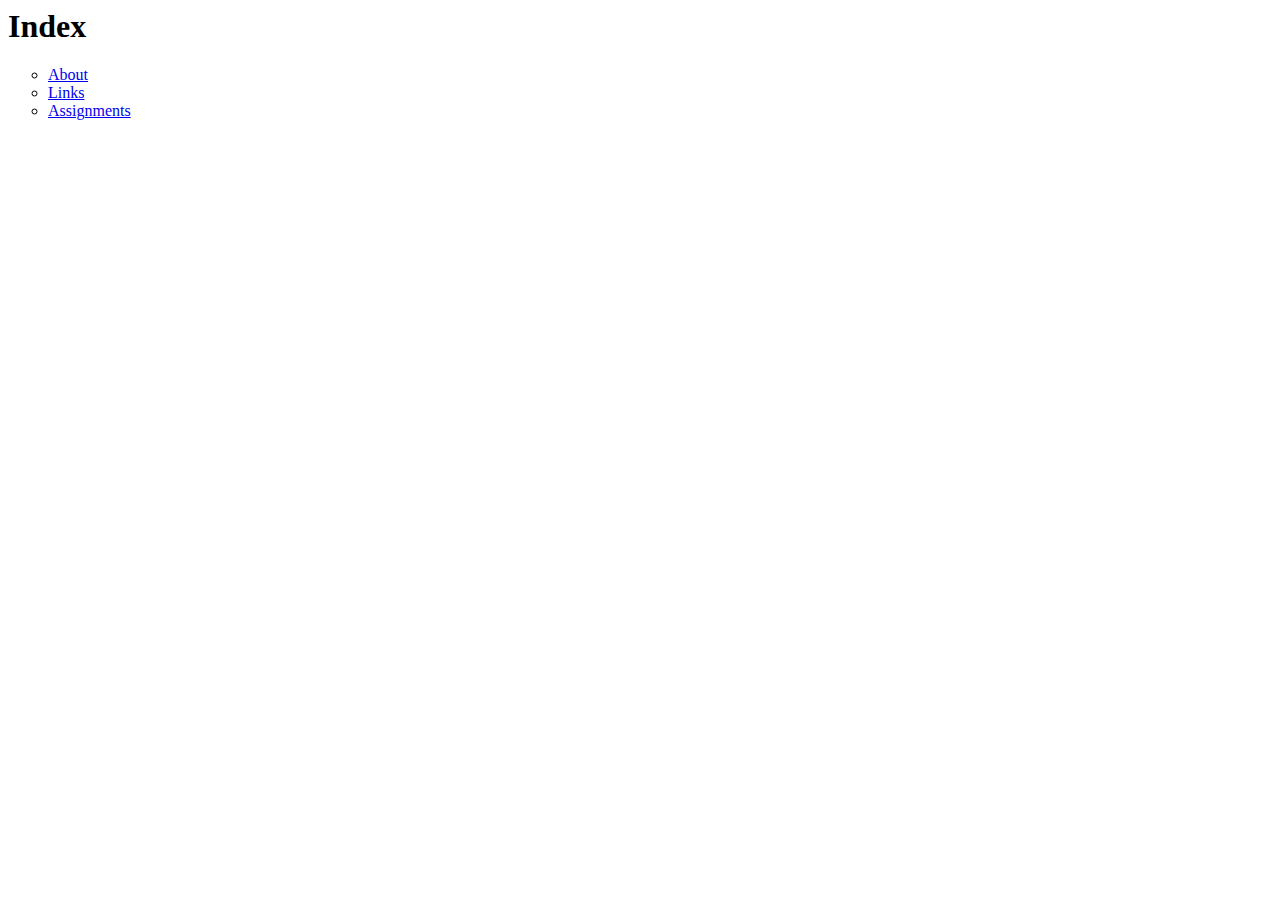
==== StormWeb/Sites/index.html @ bb0c2037 "initial commit to master" ====
<!Doctype =html>
<html>
  <head>
      <h1> Index</h1>
  </head>
   <body>
    <ul style="list-style-type:circle">
        <li> <a href="./iml300/about.html">About</a></li>
        <li> <a href="./iml300/links.html">Links</a> </li>
        <li> <a href="./iml300/assignments/index.html">Assignments</a></li>
    </ul>
    </body>
</html>
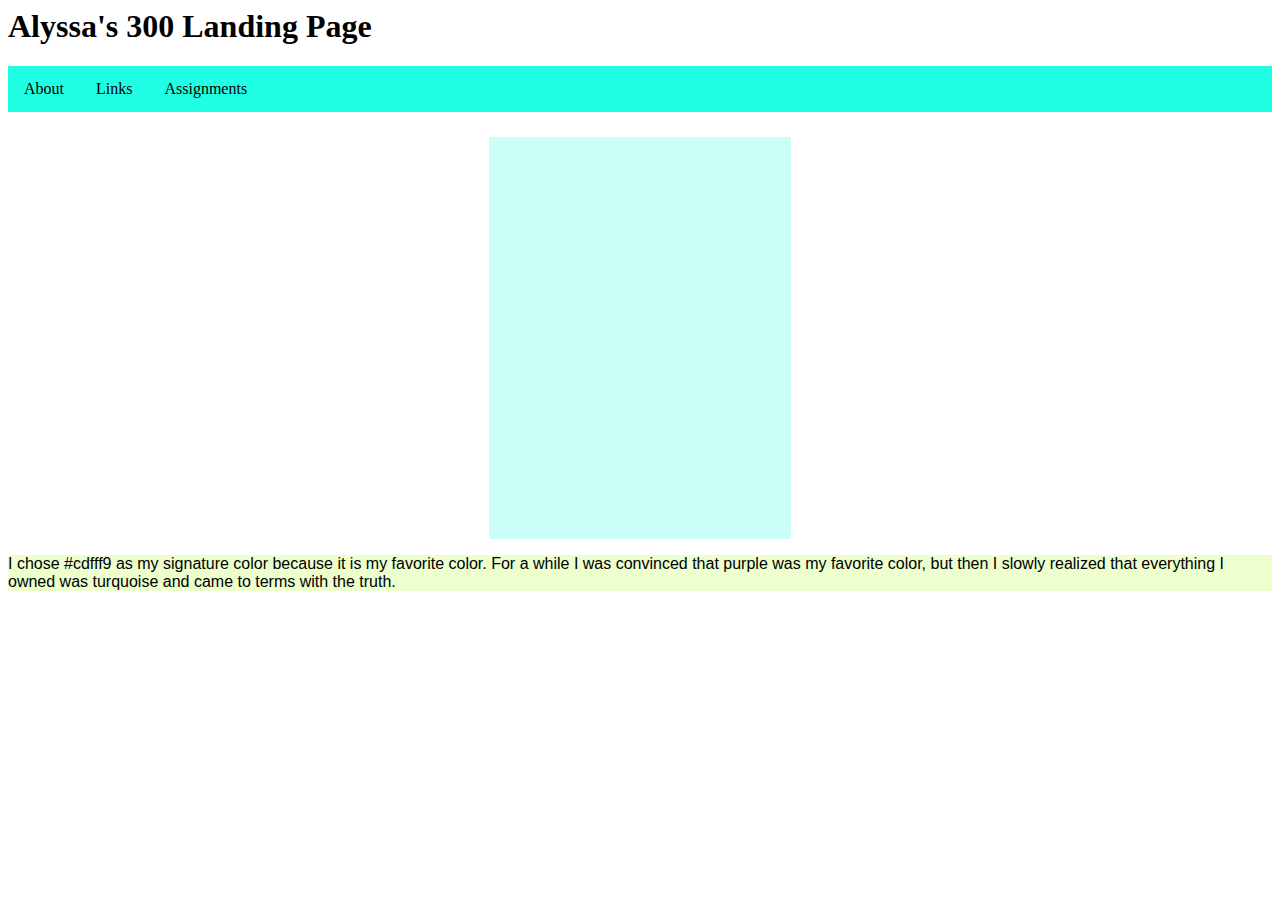
==== commit 6f008324: "updated landing page for week 4 homework" ====
--- a/StormWeb/Sites/index.html
+++ b/StormWeb/Sites/index.html
@@ -1,13 +1,106 @@
 <!Doctype =html>
+
+
 <html>
+   <!-- I pulled the following code (CSS style and one of the list options) from http://www.w3schools.com/css/css_dropdowns.asp
+
+        (The CSS style stuff is confusing to me in how the drop down is formatted, but I think I understand how each individual part of it works)
+
+        (This code snippet is controlling the dropdown feature of my nav bar. On a color website I was given a list of 3 complimentary colors for the color I chose, so I used that as the nav bar background and then the highlight color.)
+        
+        (I chose to base my nav bar off the drop down demo because it seemed like the most logical way to view my assignments list without having to click on a separate assignments page. )
+        
+        (I tried out a list format, a scrolling one, but the simple horizontal navbar seemed to be the most functional. )
+        
+        (I wanted to possibly do a more complex interesting one like the in class example, but it was more important to me that I understood each element)
+  -->
+          
   <head>
-      <h1> Index</h1>
+      <h1> Alyssa's 300 Landing Page</h1>
+      <style>
+          
+                    
+       
+ul {
+    list-style-type: none;
+    margin: 0;
+    padding: 0;
+    overflow: hidden;
+    background-color: #20ffe4;
+   
+}
+
+li {
+    float: left;
+      color: black;
+   
+}
+
+li a, .dropbtn {
+    display: inline-block;
+    color: white;
+    text-align: center;
+    padding: 14px 16px;
+    text-decoration: none;
+      color: black;
+}
+
+li a:hover, .dropdown:hover .dropbtn {
+    background-color: #ffcdd3;
+}
+
+li.dropdown {
+    display: inline-block;
+}
+
+.dropdown-content {
+    display: none;
+    position: absolute;
+    background-color: #f9f9f9;
+    min-width: 160px;
+    box-shadow: 0px 8px 16px 0px rgba(0,0,0,0.2);
+}
+
+.dropdown-content a {
+    color: black;
+    padding: 12px 16px;
+    text-decoration: none;
+    display: block;
+    text-align: left;
+}
+
+.dropdown-content a:hover {background-color: #f1f1f1}
+
+.dropdown:hover .dropdown-content {
+    display: block;
+}     
+         
+          p{
+              font-family: sans-serif;
+              color: darkorchid
+                      margin: 0;
+    padding: 0;
+    overflow: hidden;
+    background-color: #ecffcd;
+          }
+      </style>
   </head>
    <body>
-    <ul style="list-style-type:circle">
+    <ul style="list-style-type:none">
         <li> <a href="./iml300/about.html">About</a></li>
         <li> <a href="./iml300/links.html">Links</a> </li>
-        <li> <a href="./iml300/assignments/index.html">Assignments</a></li>
+          <li class="dropdown">
+
+    <a href="./iml300/assignments/index.html" class="dropbtn">Assignments</a>
+    <div class="dropdown-content">
+      <a href="./iml300/assignments/week2.html">The Good, The Bad, and The Ugly</a>
+        <a href="./iml300/assignments/constitution.html">Constitution</a>
+    </div>
+  </li>
     </ul>
+    
+       <div style="width:300px;height:400px;border:1px solid #cdfff9; margin: auto;margin-top: 25px; background-color: #cdfff9;"></div>
+       
+    <p> I chose #cdfff9 as my signature color because it is my favorite color. For a while I was convinced that purple was my favorite color, but then I slowly realized that everything I owned was turquoise and came to terms with the truth. </p>
     </body>
 </html>